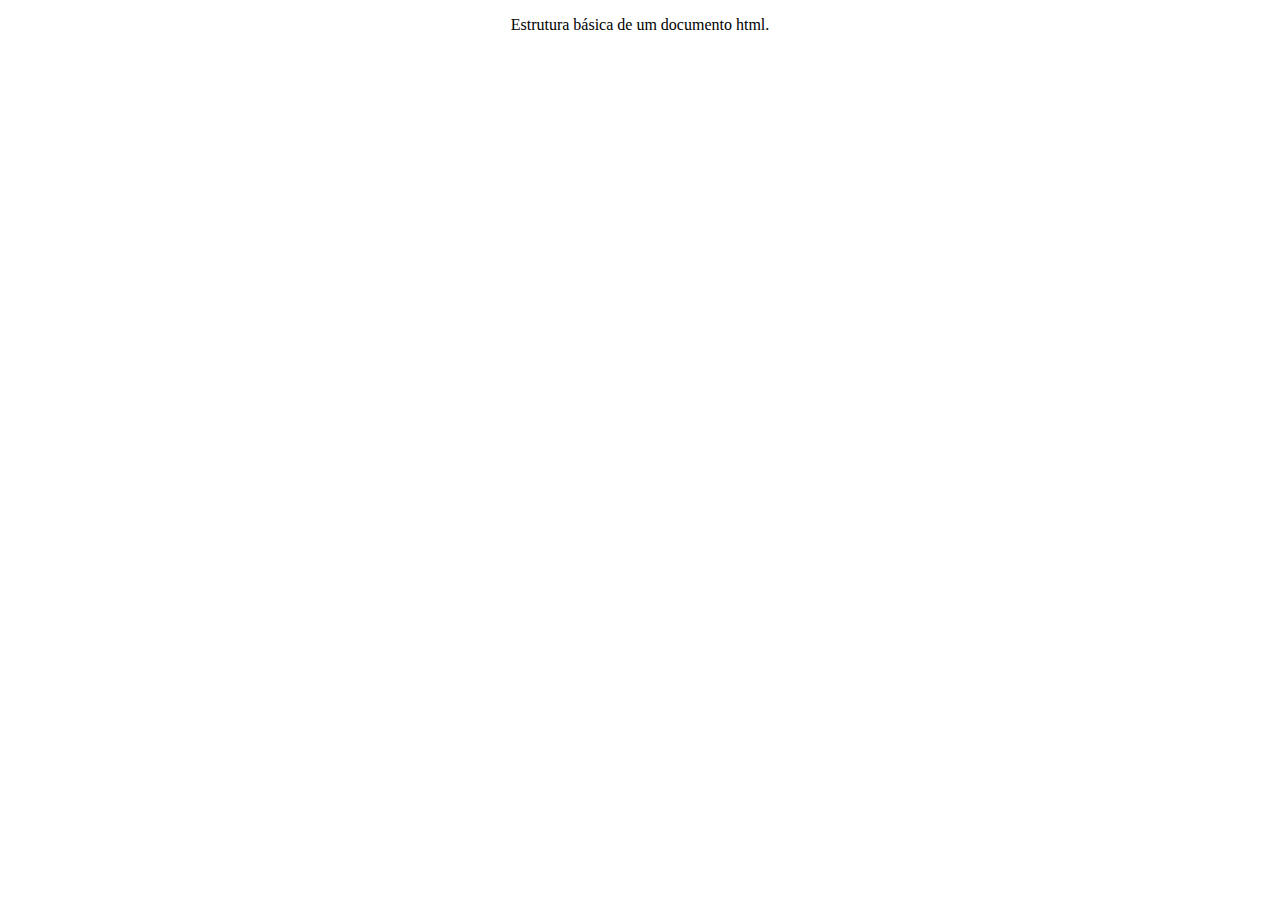
==== html/A1-Estrutura-basica.html @ ddfb0539 "Estrutura básica de arquivo html." ====
<!DOCTYPE html>
<html>
<!--A Tag head é onde ficam as metainformações. É aqui que podemos inportar css, script, etc-->
<head>
	<meta charset="utf-8">
	<title>Estutura básica</title>
	<link rel="stylesheet" type="text/css" href="estilo1.css" media="screen" />
</head>
<body>
<center>
	<p id="idP1">Estrutura básica de um documento html.</p>
</center>
</body>
</html>
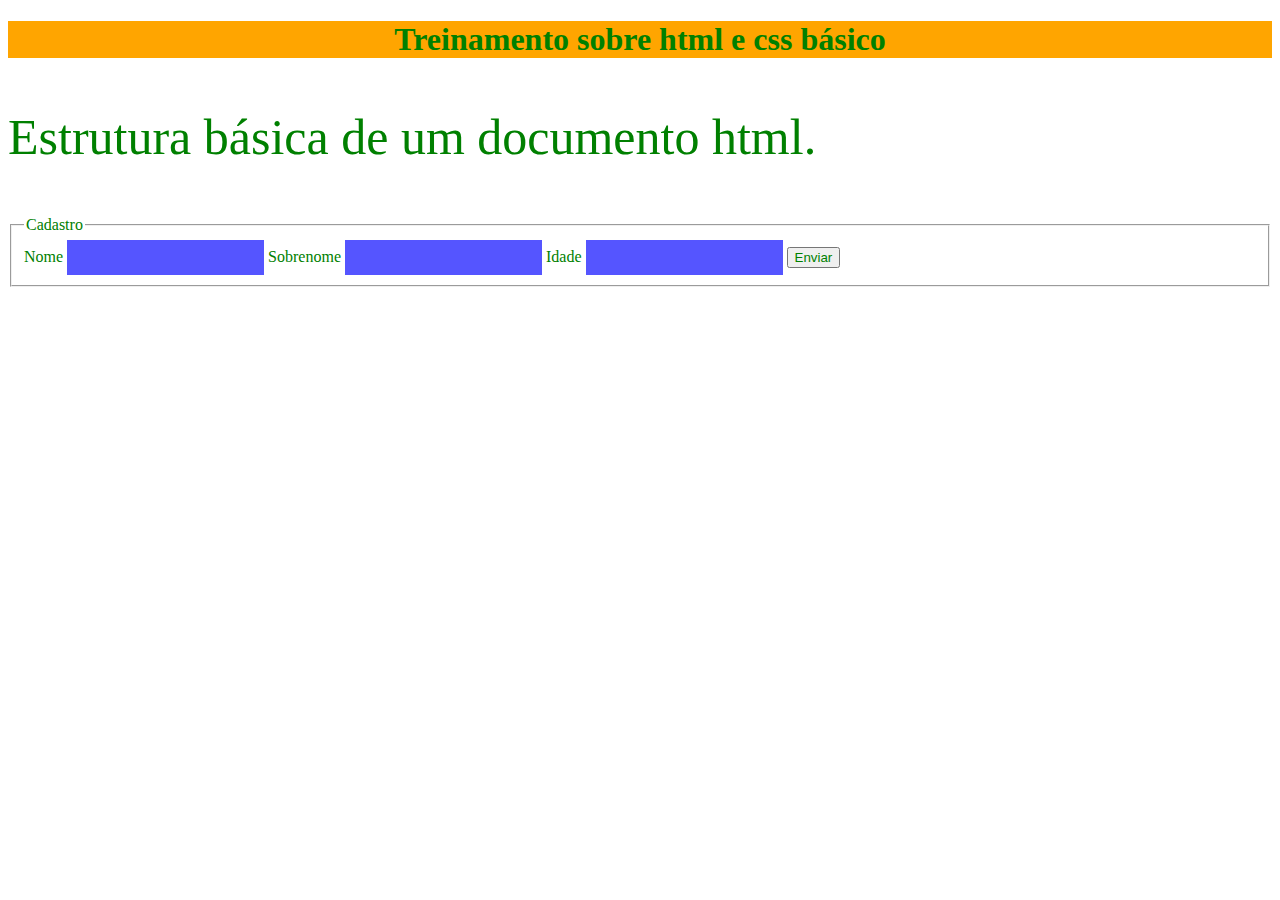
==== commit e6dd08d9: "Notas sobre javascript" ====
--- a/html/A1-Estrutura-basica.html
+++ b/html/A1-Estrutura-basica.html
@@ -5,10 +5,31 @@
 	<meta charset="utf-8">
 	<title>Estutura básica</title>
 	<link rel="stylesheet" type="text/css" href="estilo1.css" media="screen" />
+	<script type="text/javascript" src="jQuery-3.5.js"></script>
+	<script type="text/javascript" src="script.js"></script>
 </head>
 <body>
-<center>
-	<p id="idP1">Estrutura básica de um documento html.</p>
-</center>
+<h1 id="idH1" class="texto-centralizado fundo-colorido">Treinamento sobre html e css básico </h1>
+
+<p id="idP1" >Estrutura básica de um documento html.</p>
+
+
+<form action=""> 
+	<fieldset>
+		<legend>Cadastro</legend>
+		<label for="nome">Nome</label>
+		<input type="text" name="nome" id="nome">
+
+		<label for="sobrenome">Sobrenome</label>
+		<input type="text" name="sobrenome" id="sobrenome">
+
+		<label for="idade">Idade</label>
+		<input type="text" name="idade" id="idade">
+
+		<input type="button" name="Enviar" value="Enviar" onclick="teste()">
+	</fieldset>
+</form>
+
+
 </body>
 </html>--- a/html/estilo1.css
+++ b/html/estilo1.css
@@ -0,0 +1,39 @@
+/*Seletor universal: Aplica o estilo a todo o documento html*/
+* {
+	color: green;		
+}
+
+
+/*Seletor por tag: Aplica o estilo a todas as tags do tipo indicado*/
+p {
+  font-family: verdana;
+  font-size: 20px;
+}
+
+/*Seletor por class: Aplica o estilo a todos os elementos que possuem essa classe*/
+.texto-centralizado{
+	text-align: center;
+}
+
+.fundo-colorido{
+	background: orange;
+}
+
+/*Seletor por id: Aplica o estilo a um elemento específico*/
+
+#idP1{
+	font-size: 50px;
+}
+
+/*Seletor por Atributo: Aplica o estilo com base nos atributos dos elementos*/
+input[type ="text"]{
+	background: #55f;
+	padding: 10px;
+	border: none;
+}
+
+
+/* Video com explicação de outros seletores.  https://www.youtube.com/watch?v=nY8SfXzrfEU */
+
+
+
